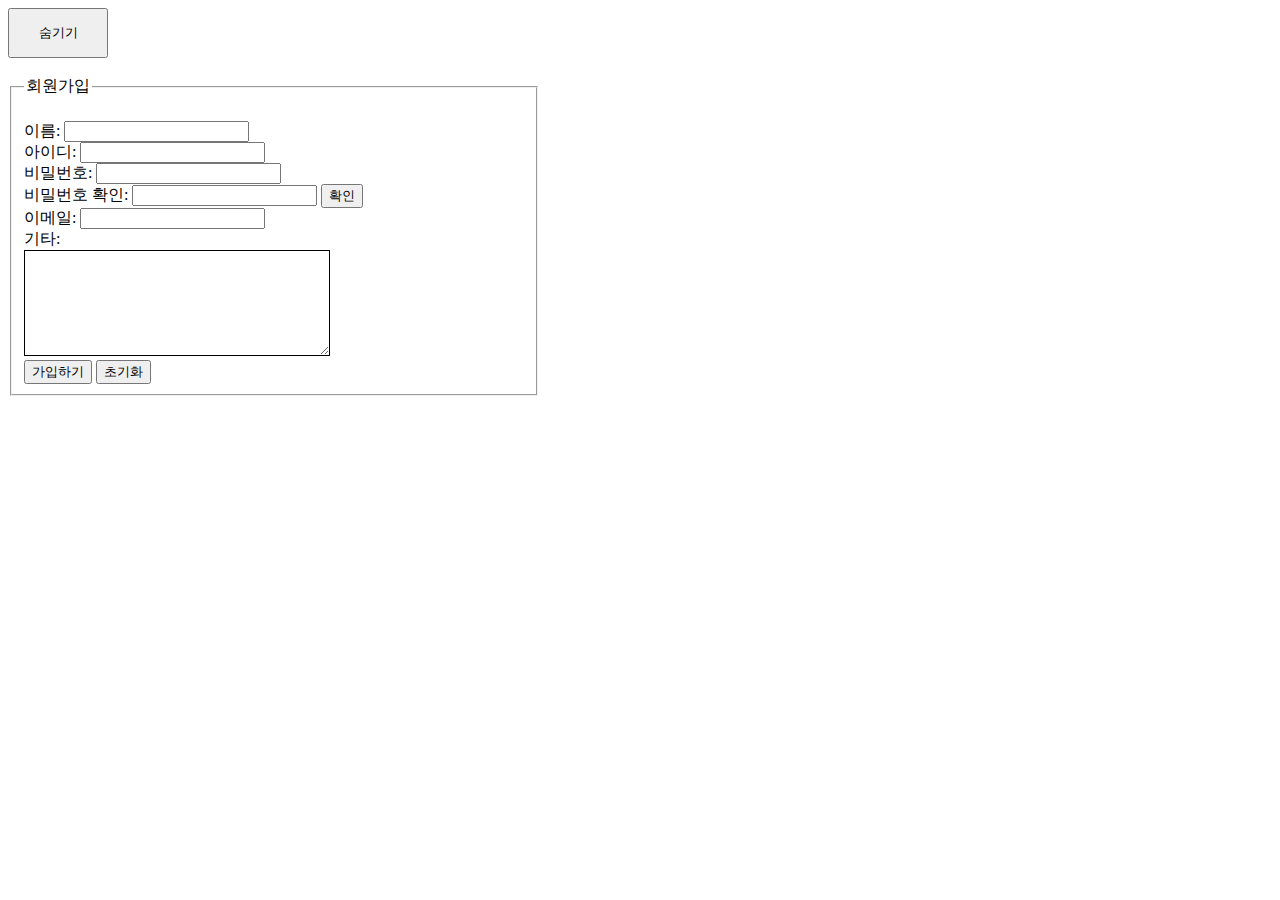
==== sign_up.html @ b06ec769 "파일명 변경" ====
<!DOCTYPE html>
<html>

<head>
    <meta charset="utf-8">
    <title>Sign up</title>
    <script src="https://code.jquery.com/jquery-2.2.4.js"></script>
</head>
<style></style>

<body>
    <button type="button" id="hide" style="width: 100px; height: 50px;">숨기기</button>
    <button type="button" id="show" style="width: 100px; height: 50px;" hidden>보이기</button>

    <form action="" accept-charset="UTF-8" id="signup_form" name="signup" method="post" onsubmit="return check()">
        <br>
        <fieldset style="width: 500px;">
            <legend>회원가입</legend><br>
            이름: <input type="text" class="user" id="username" name="username" value="" size="20" required /><br>
            아이디: <input type="text" class="user" id="userid" name="userid" value="" size="20" required /><br>
            비밀번호: <input type="password" class="user" id="userpw" name="userpw" id="userpw" value="" size="20"
                required /><br>
            비밀번호 확인: <input type="password" class="user" id="userpwc" name="userpwc" id="userpwc" value="" size="20"
                required />
            <button id="pwc_btn" type="button">확인</button><br>
            이메일: <input type="email" class="user" id="useremail" name="useremail" value="" size="20" required /><br>
            기타: <br>
            <textarea class="user" id="textView" style="width:300px; height:100px; border:solid 1px"
                oncopy="return false" oncut="return false" onpaste="return false" required></textarea><br>

            <input type="submit" id="submit_btn" value="가입하기" />
            <input type="reset" value="초기화" />
        </fieldset>
    </form><br>
    <div id="user_inform" hidden>
        <table border="1" width="400px">
            <th width="20%">요소</th>
            <th width="80%">가입정보</th>
            <tr>
                <td>이름</td><td id="tdname"></td>
            </tr>
            <tr>
                <td>아이디</td><td id="tdid"></td>
            </tr>
            <tr>
                <td>비밀번호</td><td id="tdpw"></td>
            </tr>
            <tr>
                <td>이메일</td><td id="tdmail"></td>
            </tr>
            <tr>
                <td>기타</td><td id="tdtext"></td>
            </tr>
        </table>
    </div>

    <script>
        $(document).ready(function () {
            $("#pwc_btn").click(function () {
                var upw = $("#userpw").val();
                var upwc = $('#userpwc').val();
                if (upw !== upwc) {
                    alert("비밀번호가 일치하지 않습니다");
                    return false;
                } else {
                    alert("비밀번호가 일치합니다");
                    return true;
                }
            });
            $("#textView").bind('paste', function (e) {
                alert("붙여넣기 금지");
            });
            $("#textView").bind('copy', function (e) {
                alert("복사 금지");
            });
            $("#textView").bind('cut', function (e) {
                alert("잘라내기 금지");
            });
            $("#hide").click(function () {
                $('#signup_form').hide();
                $(this).hide();
                $("#show").show();
            });
            $("#show").click(function () {
                $('#signup_form').show();
                $(this).hide();
                $("#hide").show();
            });
        });
        function check() {
            var upw = $("#userpw").val();
            var upwc = $('#userpwc').val();
            if (upw !== upwc) {
                $("#user_inform").hide();
                alert("비밀번호가 일치하지 않습니다");
                return false;
            } else {
                return submit_success();
            }
            $("#user_inform").hide();
            return false;
        }
        function submit_success() {
            $("#user_inform").show();
            $("#tdname").text($("#username").val());
            $("#tdid").text($("#userid").val());
            $("#tdpw").text($("#userpw").val());
            $("#tdmail").text($("#useremail").val());
            $("#tdtext").text($("#textView").val());
            return false;
        }
    </script>
</body>

</html>
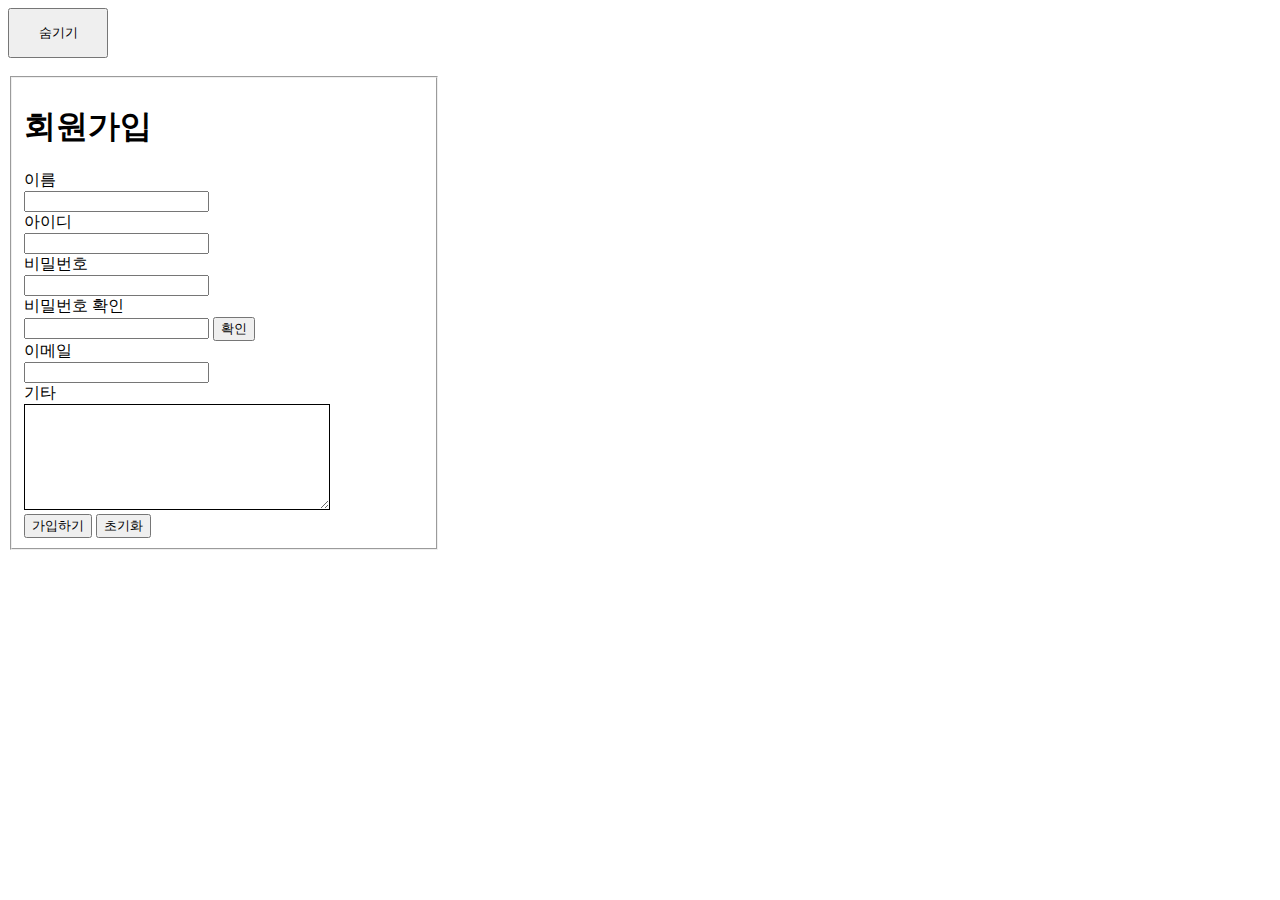
==== commit b9e92e4f: "오류일때 input Css 변경" ====
--- a/sign_up.html
+++ b/sign_up.html
@@ -6,67 +6,111 @@
     <title>Sign up</title>
     <script src="https://code.jquery.com/jquery-2.2.4.js"></script>
 </head>
-<style></style>
+<link rel="stylesheet" href="sign_up.css">
 
 <body>
-    <button type="button" id="hide" style="width: 100px; height: 50px;">숨기기</button>
-    <button type="button" id="show" style="width: 100px; height: 50px;" hidden>보이기</button>
-
-    <form action="" accept-charset="UTF-8" id="signup_form" name="signup" method="post" onsubmit="return check()">
-        <br>
-        <fieldset style="width: 500px;">
-            <legend>회원가입</legend><br>
-            이름: <input type="text" class="user" id="username" name="username" value="" size="20" required /><br>
-            아이디: <input type="text" class="user" id="userid" name="userid" value="" size="20" required /><br>
-            비밀번호: <input type="password" class="user" id="userpw" name="userpw" id="userpw" value="" size="20"
-                required /><br>
-            비밀번호 확인: <input type="password" class="user" id="userpwc" name="userpwc" id="userpwc" value="" size="20"
-                required />
-            <button id="pwc_btn" type="button">확인</button><br>
-            이메일: <input type="email" class="user" id="useremail" name="useremail" value="" size="20" required /><br>
-            기타: <br>
-            <textarea class="user" id="textView" style="width:300px; height:100px; border:solid 1px"
-                oncopy="return false" oncut="return false" onpaste="return false" required></textarea><br>
-
-            <input type="submit" id="submit_btn" value="가입하기" />
-            <input type="reset" value="초기화" />
+    <div id="all">
+        <div id="hide_show">
+            <button type="button" id="hide" style="width: 100px; height: 50px;">숨기기</button>
+            <button type="button" id="show" style="width: 100px; height: 50px;" hidden>보이기</button>
+        </div>
+        <div id="signup_all">
+            <form action="" accept-charset="UTF-8" id="signup_form" name="signup" method="post"
+                onsubmit="return check()">
+                <br>
+                <fieldset style="width: 400px;">
+                    <h1>회원가입</h1>
+                    <div id="name">
+                        이름<span></span><br>
+                        <input type="text" class="user" id="username" name="username" value="" size="20" /><br>
+                    </div>
+                    <div id="id">
+                        아이디<span></span><br>
+                        <input type="text" class="user" id="userid" name="userid" value="" size="20" /><br>
+                    </div>
+                    <div id="pw">
+                        비밀번호<span></span><br>
+                        <input type="password" class="user" id="userpw" name="userpw" id="userpw" value=""
+                            size="20" /><br>
+                    </div>
+                    <div id="pwc">
+                        비밀번호 확인<span></span><br>
+                        <input type="password" class="user" id="userpwc" name="userpwc" id="userpwc" value=""
+                            size="20" />
+                        <button id="pwc_btn" type="button">확인</button><br>
+                    </div>
+                    <div id="mail">
+                        이메일<span></span><br>
+                        <input type="email" class="user" id="useremail" name="useremail" value="" size="20" /><br>
+                    </div>
+                    기타<br>
+                    <textarea class="user" id="textView" style="width:300px; height:100px; border:solid 1px"
+                        oncopy="return false" oncut="return false" onpaste="return false"></textarea><br>
+                    <div>
+                        <input type="submit" id="submit_btn" value="가입하기" />
+                        <input type="reset" value="초기화" />
+                    </div>
+        </div>
         </fieldset>
-    </form><br>
-    <div id="user_inform" hidden>
-        <table border="1" width="400px">
-            <th width="20%">요소</th>
-            <th width="80%">가입정보</th>
-            <tr>
-                <td>이름</td><td id="tdname"></td>
-            </tr>
-            <tr>
-                <td>아이디</td><td id="tdid"></td>
-            </tr>
-            <tr>
-                <td>비밀번호</td><td id="tdpw"></td>
-            </tr>
-            <tr>
-                <td>이메일</td><td id="tdmail"></td>
-            </tr>
-            <tr>
-                <td>기타</td><td id="tdtext"></td>
-            </tr>
-        </table>
+        </form><br>
+        <div id="user_inform" hidden>
+            <table border="1" width="400px">
+                <th width="20%">요소</th>
+                <th width="80%">가입정보</th>
+                <tr>
+                    <td>이름</td>
+                    <td id="tdname"></td>
+                </tr>
+                <tr>
+                    <td>아이디</td>
+                    <td id="tdid"></td>
+                </tr>
+                <tr>
+                    <td>비밀번호</td>
+                    <td id="tdpw"></td>
+                </tr>
+                <tr>
+                    <td>이메일</td>
+                    <td id="tdmail"></td>
+                </tr>
+                <tr>
+                    <td>기타</td>
+                    <td id="tdtext"></td>
+                </tr>
+            </table>
+        </div>
+    </div>
     </div>
 
     <script>
         $(document).ready(function () {
+            
+            //비밀번호 확인 버튼 눌렀을 때
             $("#pwc_btn").click(function () {
-                var upw = $("#userpw").val();
-                var upwc = $('#userpwc').val();
-                if (upw !== upwc) {
+                var pwck = pw_check();
+                if (pwck == "enterPW") {
+                    alert("비밀번호를 입력하세요");
+                    $(("#userpw")).parent().find('span').text("필수입력사항 입니다");
+                    red_input("#userpw");
+                } else if (pwck == "enterPWC") {
+                    alert("비밀번호 확인란을 입력하세요");
+                    $(("#userpwc")).parent().find('span').text("필수입력사항 입니다");
+                    red_input("#userpwc");
+                } else if (pwck == "notMatch") {
                     alert("비밀번호가 일치하지 않습니다");
-                    return false;
-                } else {
-                    alert("비밀번호가 일치합니다");
-                    return true;
+                    red_input("#userpw");
+                    red_input("#userpwc");
+                    $(("#userpwc")).parent().find('span').text("비밀번호가 일치하지 않습니다");
+                } else if (pwck == true) {
+                    alert("비밀번호 일치");
+                    green_input("#userpw");
+                    green_input("#userpwc");
+                    $(("#userpw")).parent().find('span').text("");
+                    $(("#userpwc")).parent().find('span').text("");
                 }
             });
+
+            //기타란 복붙금지
             $("#textView").bind('paste', function (e) {
                 alert("붙여넣기 금지");
             });
@@ -76,38 +120,158 @@
             $("#textView").bind('cut', function (e) {
                 alert("잘라내기 금지");
             });
+
+            // 숨기기 버튼
             $("#hide").click(function () {
-                $('#signup_form').hide();
+                $('#signup_all').hide();
                 $(this).hide();
                 $("#show").show();
-            });
+                $("#signup_form").each(function () {
+                    this.reset();
+                });
+            });
+
+            // 보이기 버튼
             $("#show").click(function () {
-                $('#signup_form').show();
+                $('#signup_all').show();
                 $(this).hide();
                 $("#hide").show();
             });
+
+            //메일 확인
+            $("#useremail").change(function () {
+                var umail = $(this).val();
+                mail_check(umail);
+
+            });
+
+            //input 클릭했을 때
+            $("input").focus(function () {
+                var it = $(this);
+                empty_x(it);
+            });
+
+            //input에 값을 넣고있을 때 필수입력사항체크
+            $("input").keydown(function () {
+                var it = $(this);
+                empty_x(it);
+            });
         });
+
+        // 함수
+        ////////////////////////////////////////////
+        
+        // // 가입하기 버튼 눌렀을 때, form 체크하는 함수
+        // function check() {
+        //     var uname = $("#username").val();
+        //     var uid = $("#userid").val();
+        //     var upw = $("#userpw").val();
+        //     var upwc = $("#userpwc").val();
+        //     var umail = $("#useremail").val();
+        //     var umailc = mail_check(umail);
+        //     var ipip = $("input");
+
+        //     if (ipip.val() == "") {
+        //         ipip.focus();
+        //         return false;
+        //     } else if (uid == "") {
+        //         $("#id").find('span').text("아이디를 입력하십시오.");
+        //     } else if (pw_check() != true) {
+        //         $("#user_inform").hide();
+        //         setTimeout(function () {
+        //             $("#pw").find('span').text("비밀번호를 확인하세요");
+        //         }, 500);
+        //         return false;
+        //     } else if (!umailc) {
+        //         return false;
+        //     } else {
+        //         return submit_success();
+        //     }
+        //     return false;
+        // }
         function check() {
-            var upw = $("#userpw").val();
-            var upwc = $('#userpwc').val();
-            if (upw !== upwc) {
-                $("#user_inform").hide();
-                alert("비밀번호가 일치하지 않습니다");
+            var x = 1;
+            $(".user").each(function(){
+               if($("#"+$(this).attr('id')).val()== ''){
+                alert("빈값");
                 return false;
-            } else {
-                return submit_success();
-            }
-            $("#user_inform").hide();
-            return false;
-        }
+               }
+            });
+            
+
+            
+        }
+
+        // 가입성공 시 테이블 출력
         function submit_success() {
             $("#user_inform").show();
             $("#tdname").text($("#username").val());
             $("#tdid").text($("#userid").val());
             $("#tdpw").text($("#userpw").val());
             $("#tdmail").text($("#useremail").val());
-            $("#tdtext").text($("#textView").val());
+            if ($("#textView").val() == '') {
+                $("#tdtext").text("-");
+            } else {
+                $("#tdtext").text($("#textView").val());
+            }
+            $("#signup_form").each(function () {
+                this.reset();
+            });
             return false;
+        }
+
+        // 메일 정규식 확인
+        function mail_check(umail) {
+            var phoneNumberRegex = /^[a-zA-Z0-9._-]+@[a-zA-Z0-9.-]+\.[a-zA-Z]{2,4}$/i;
+            if (!phoneNumberRegex.test(umail)) {
+                red_input($("#useremail"));
+                $("#useremail").parent().find('span').text("이메일 형식을 다시 확인하세요");
+                return false;
+            } else {
+                green_input($("#useremail"));
+                $("#useremail").parent().find('span').text("");
+                return true;
+            }
+        }
+
+        // 비밀번호 확인 함수
+        function pw_check() {
+            var upw = $("#userpw").val();
+            var upwc = $('#userpwc').val();
+            if (upw == '') {
+                return "enterPW";
+            } else if (upwc == '') {
+                return "enterPWC";
+            } else if (upw !== upwc) {
+                return "notMatch";
+            } else {
+                return true;
+            }
+        }
+
+        // 필수입력사항체크
+        function empty_x(it) {
+            if (it.val() == "") {
+                red_input(it);
+                it.parent().find('span').text("필수입력사항 입니다");
+                return false;
+            } else {
+                green_input(it);
+                it.parent().find('span').text("");
+                return true;
+            }
+        }
+        // input 빨간 테두리, 배경색
+        function red_input(x) {
+            $(x).css("border", "3px solid red");
+            $(x).css("background-color", "pink");
+            $(x).css("border-radius", "5px / 5px");
+        }
+        // input 초록 테두리, 배경색
+        function green_input(x) {
+            $(x).css("border", "3px solid green");
+            $(x).css("background-color", "lightgreen");
+            $(x).css("border-radius", "5px / 5px");
         }
     </script>
 </body>
--- a/sign_up.css
+++ b/sign_up.css
@@ -0,0 +1,5 @@
+input:focus {outline:none;}
+
+span {
+    color: red;
+}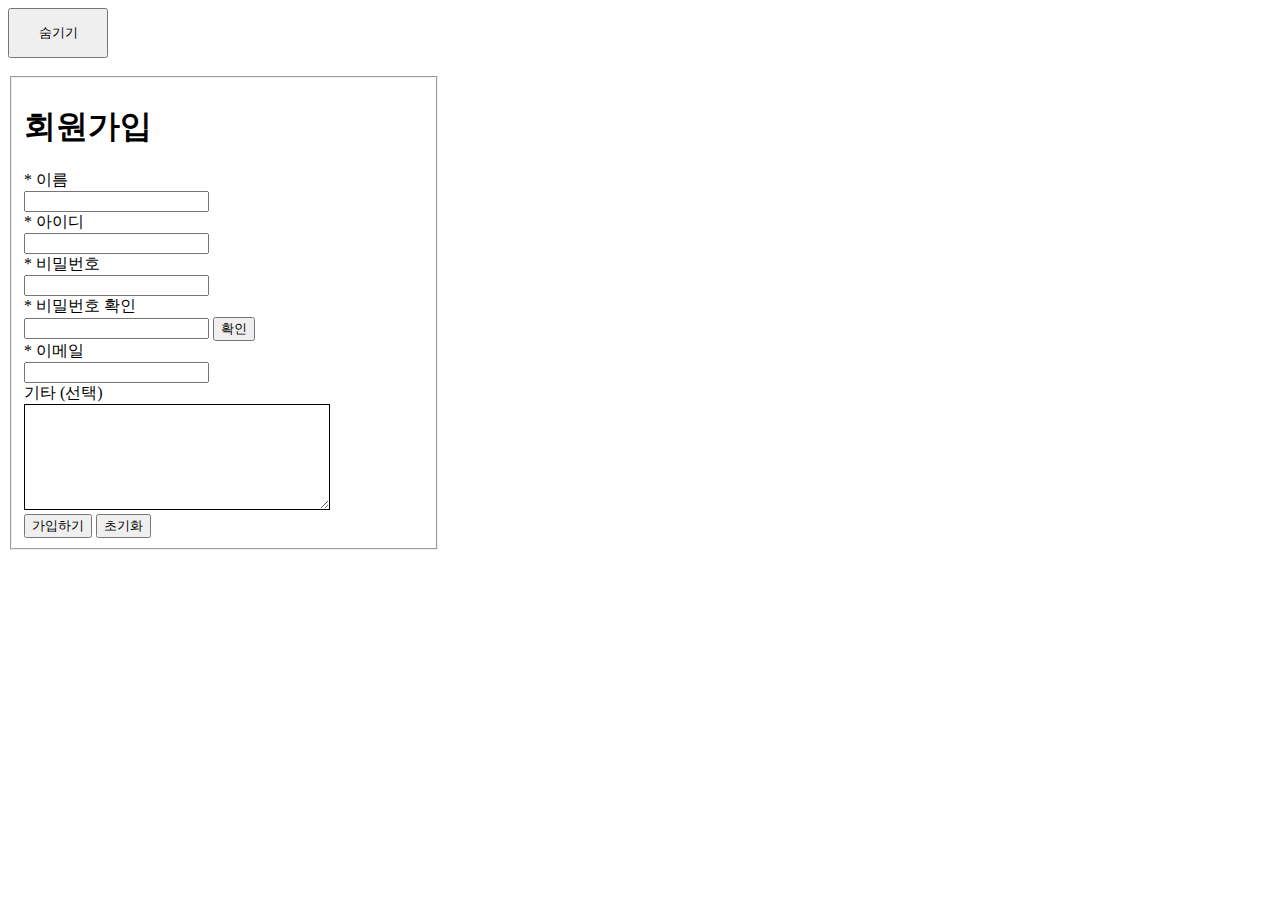
==== commit 05d3b06b: "Update sign_up.html" ====
--- a/sign_up.html
+++ b/sign_up.html
@@ -6,14 +6,26 @@
     <title>Sign up</title>
     <script src="https://code.jquery.com/jquery-2.2.4.js"></script>
 </head>
-<link rel="stylesheet" href="sign_up.css">
+
+<style>
+    input:focus {
+        outline: none;
+    }
+
+    span {
+        color: red;
+    }
+</style>
 
 <body>
     <div id="all">
+        <!-- 숨기기, 보이기 버튼 -->
         <div id="hide_show">
             <button type="button" id="hide" style="width: 100px; height: 50px;">숨기기</button>
             <button type="button" id="show" style="width: 100px; height: 50px;" hidden>보이기</button>
         </div>
+
+        <!-- 회원가입 폼 -->
         <div id="signup_all">
             <form action="" accept-charset="UTF-8" id="signup_form" name="signup" method="post"
                 onsubmit="return check()">
@@ -21,38 +33,41 @@
                 <fieldset style="width: 400px;">
                     <h1>회원가입</h1>
                     <div id="name">
-                        이름<span></span><br>
-                        <input type="text" class="user" id="username" name="username" value="" size="20" /><br>
+                        * 이름 <span></span><br>
+                        <input type="text" class="user" id="username" name="username" value="" size="20" required /><br>
                     </div>
                     <div id="id">
-                        아이디<span></span><br>
-                        <input type="text" class="user" id="userid" name="userid" value="" size="20" /><br>
+                        * 아이디 <span></span><br>
+                        <input type="text" class="user" id="userid" name="userid" value="" size="20" required /><br>
                     </div>
                     <div id="pw">
-                        비밀번호<span></span><br>
-                        <input type="password" class="user" id="userpw" name="userpw" id="userpw" value=""
-                            size="20" /><br>
+                        * 비밀번호 <span></span><br>
+                        <input type="password" class="user" id="userpw" name="userpw" id="userpw" value="" size="20"
+                            required /><br>
                     </div>
                     <div id="pwc">
-                        비밀번호 확인<span></span><br>
-                        <input type="password" class="user" id="userpwc" name="userpwc" id="userpwc" value=""
-                            size="20" />
+                        * 비밀번호 확인 <span></span><br>
+                        <input type="password" class="user" id="userpwc" name="userpwc" id="userpwc" value="" size="20"
+                            required />
                         <button id="pwc_btn" type="button">확인</button><br>
                     </div>
                     <div id="mail">
-                        이메일<span></span><br>
-                        <input type="email" class="user" id="useremail" name="useremail" value="" size="20" /><br>
-                    </div>
-                    기타<br>
+                        * 이메일 <span></span><br>
+                        <input type="email" class="user" id="useremail" name="useremail" value="" size="20"
+                            required /><br>
+                    </div>
+                    기타 (선택)<br>
                     <textarea class="user" id="textView" style="width:300px; height:100px; border:solid 1px"
                         oncopy="return false" oncut="return false" onpaste="return false"></textarea><br>
                     <div>
                         <input type="submit" id="submit_btn" value="가입하기" />
-                        <input type="reset" value="초기화" />
+                        <input type="reset" id="reset_btn" value="초기화" />
                     </div>
         </div>
         </fieldset>
         </form><br>
+
+        <!-- 결과 출력 -->
         <div id="user_inform" hidden>
             <table border="1" width="400px">
                 <th width="20%">요소</th>
@@ -84,30 +99,16 @@
 
     <script>
         $(document).ready(function () {
-            
+
             //비밀번호 확인 버튼 눌렀을 때
             $("#pwc_btn").click(function () {
-                var pwck = pw_check();
-                if (pwck == "enterPW") {
-                    alert("비밀번호를 입력하세요");
-                    $(("#userpw")).parent().find('span').text("필수입력사항 입니다");
-                    red_input("#userpw");
-                } else if (pwck == "enterPWC") {
-                    alert("비밀번호 확인란을 입력하세요");
-                    $(("#userpwc")).parent().find('span').text("필수입력사항 입니다");
-                    red_input("#userpwc");
-                } else if (pwck == "notMatch") {
-                    alert("비밀번호가 일치하지 않습니다");
-                    red_input("#userpw");
-                    red_input("#userpwc");
-                    $(("#userpwc")).parent().find('span').text("비밀번호가 일치하지 않습니다");
-                } else if (pwck == true) {
-                    alert("비밀번호 일치");
-                    green_input("#userpw");
-                    green_input("#userpwc");
-                    $(("#userpw")).parent().find('span').text("");
-                    $(("#userpwc")).parent().find('span').text("");
-                }
+                pw_btn_check();
+            });
+            $("#userpwc").change(function () {
+                pw_btn_check();
+            });
+            $("#userpw").change(function () {
+                pw_btn_check();
             });
 
             //기타란 복붙금지
@@ -129,6 +130,9 @@
                 $("#signup_form").each(function () {
                     this.reset();
                 });
+                $("#signup_all").find('input').removeAttr("style");
+                $("#signup_all").find('span').text("");
+                $("#user_inform").hide();
             });
 
             // 보이기 버튼
@@ -142,64 +146,52 @@
             $("#useremail").change(function () {
                 var umail = $(this).val();
                 mail_check(umail);
-
             });
 
             //input 클릭했을 때
             $("input").focus(function () {
                 var it = $(this);
-                empty_x(it);
+                if (it.attr('id') != 'submit_btn' && it.attr('id') != 'reset_btn') {
+                    it.val("");
+                    empty_x(it);
+                }
             });
 
             //input에 값을 넣고있을 때 필수입력사항체크
-            $("input").keydown(function () {
+            $("input").keyup(function () {
                 var it = $(this);
                 empty_x(it);
             });
+
+            //초기화 버튼 눌렸을 때
+            $("#reset_btn").click(function () {
+                $("#signup_all").find('input').removeAttr("style");
+                $("#signup_all").find('span').text("");
+                $("#signup_all").find('input').blur();
+            })
         });
 
-        // 함수
-        ////////////////////////////////////////////
-        
-        // // 가입하기 버튼 눌렀을 때, form 체크하는 함수
-        // function check() {
-        //     var uname = $("#username").val();
-        //     var uid = $("#userid").val();
-        //     var upw = $("#userpw").val();
-        //     var upwc = $("#userpwc").val();
-        //     var umail = $("#useremail").val();
-        //     var umailc = mail_check(umail);
-        //     var ipip = $("input");
-
-        //     if (ipip.val() == "") {
-        //         ipip.focus();
-        //         return false;
-        //     } else if (uid == "") {
-        //         $("#id").find('span').text("아이디를 입력하십시오.");
-        //     } else if (pw_check() != true) {
-        //         $("#user_inform").hide();
-        //         setTimeout(function () {
-        //             $("#pw").find('span').text("비밀번호를 확인하세요");
-        //         }, 500);
-        //         return false;
-        //     } else if (!umailc) {
-        //         return false;
-        //     } else {
-        //         return submit_success();
-        //     }
-        //     return false;
-        // }
+
+        // 함수////////////////////////////////////////////
+
+        //가입하기 버튼 눌렀을 때, form 최종확인하는 함수
         function check() {
-            var x = 1;
-            $(".user").each(function(){
-               if($("#"+$(this).attr('id')).val()== ''){
-                alert("빈값");
-                return false;
-               }
-            });
-            
-
-            
+            if (window.confirm('회원가입 폼을 제출하시겠습니까? 작성된 내용은 제출 후 초기화됩니다.')) {
+                if (pw_check() != true) {
+                    alert("비밀번호를 확인하세요")
+                    $("#pwc_btn").click();
+                    return false;
+                } else if (mail_check($("#useremail").val()) != true) {
+                    alert("이메일 형식을 확인하세요")
+                    return false;
+                } else {
+                    submit_success();
+                    return false;
+                }
+
+            }
+            return false;
+
         }
 
         // 가입성공 시 테이블 출력
@@ -214,10 +206,7 @@
             } else {
                 $("#tdtext").text($("#textView").val());
             }
-            $("#signup_form").each(function () {
-                this.reset();
-            });
-            return false;
+            $("#reset_btn").click();
         }
 
         // 메일 정규식 확인
@@ -249,18 +238,43 @@
             }
         }
 
+        // 비밀번호 확인 버튼 눌렀을 때
+        function pw_btn_check() {
+            var pwck = pw_check();
+            if (pwck == "enterPW") {
+                red_input("#userpw");
+                $("#userpw").focus();
+            } else if (pwck == "enterPWC") {
+                red_input("#userpwc");
+                $("#userpwc").focus();
+            } else if (pwck == "notMatch") {
+                red_input("#userpw");
+                red_input("#userpwc");
+                $("#userpw").focus();
+                $(("#userpwc")).parent().find('span').text("비밀번호가 일치하지 않습니다").css("color", "red");
+            } else if (pwck == true) {
+                green_input("#userpw");
+                green_input("#userpwc");
+                $(("#userpw")).parent().find('span').text("");
+                $(("#userpwc")).parent().find('span').text("비밀번호 일치").css("color", "green");
+            }
+        }
+
         // 필수입력사항체크
         function empty_x(it) {
             if (it.val() == "") {
                 red_input(it);
-                it.parent().find('span').text("필수입력사항 입니다");
+                it.parent().find('span').text("필수입력사항 입니다").css("color", "red");
                 return false;
             } else {
-                green_input(it);
                 it.parent().find('span').text("");
+                if (it.attr('id') == "username" || it.attr('id') == "userid") {
+                    green_input(it);
+                }
                 return true;
             }
         }
+
         // input 빨간 테두리, 배경색
         function red_input(x) {
             $(x).css("border", "3px solid red");
@@ -273,6 +287,7 @@
             $(x).css("background-color", "lightgreen");
             $(x).css("border-radius", "5px / 5px");
         }
+
     </script>
 </body>
 
